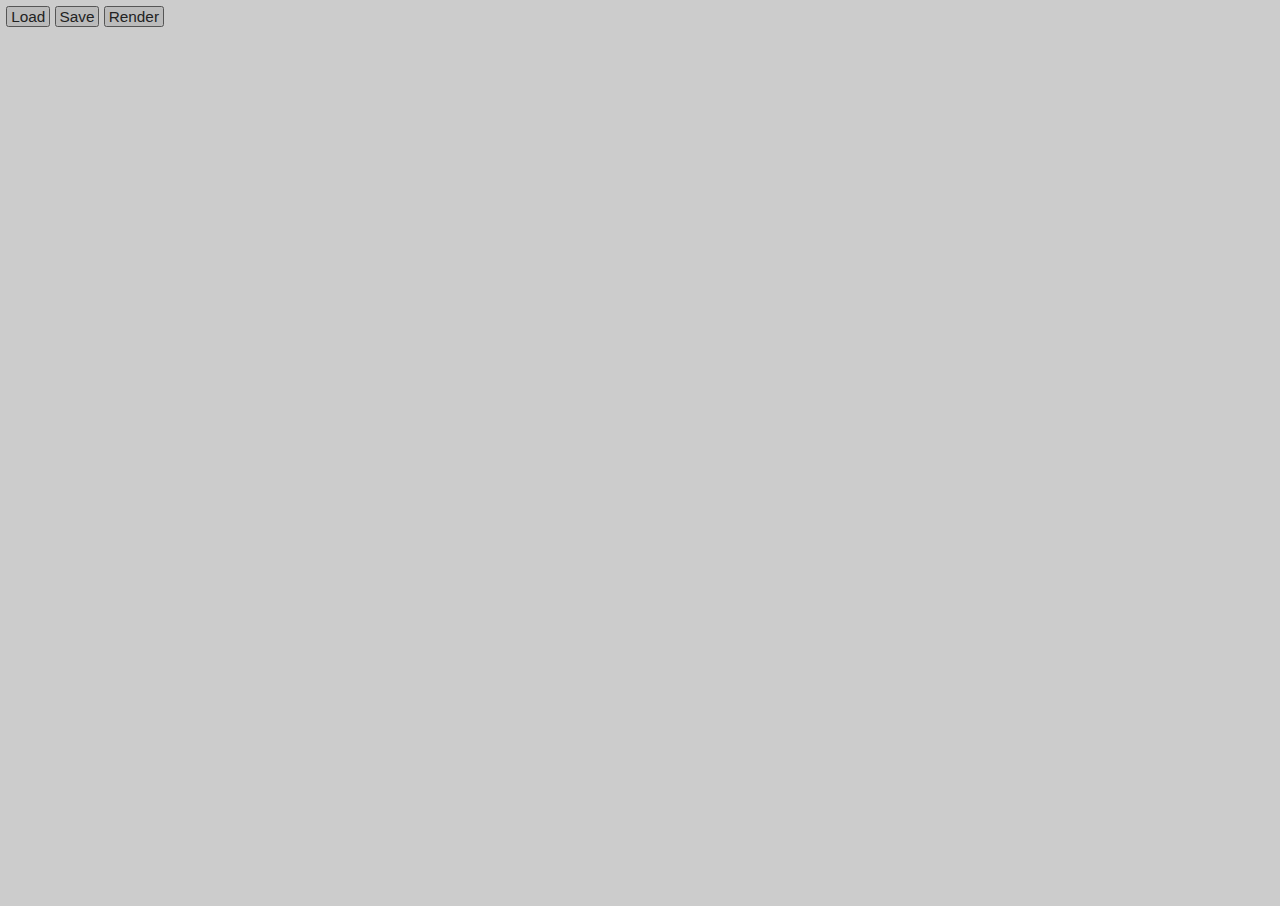
==== index.html @ 3b065305 "Convert remaining shaders to GLSL files. Also store uniform descriptions as JSON." ====
<!DOCTYPE html>
<html>
<head>
    <title> Path Tracer </title>
    <style>

    * {
        margin: 0;
        padding: 0;
        font-family: sans-serif;
    }

    html, body {
        height: 100%;
        width: 100%;
        background-color: #CCC;
        overflow: hidden;
    }


    .button {
        user-select: none;
        display: inline-block;
        line-height: 80%;
        font-size: 1.2vw;
        padding: 0.25vw 0.3vw 0.25vw 0.3vw;
        cursor: pointer;
        background-color: #BBB;
        color: #222;
        border: 0.1vmin solid #555;
        border-radius: 0.2vw;
    }

    .button:hover {
        background-color: #999;
    }

    .button:active {
        background-color: #777;
    }


    .render-column {
        float: left;
        padding-top: 0.5vw;
        padding-left: 0.5vw;
        width: calc(98% / 3);
        height: 100%;
    }

    .layout-column {
        float: left;
        padding-top: 0.5vw;
        padding-left: 0.5vw;
        width: calc(98% / 3);
        height: 100%;
    }


    #scene-model-list {
        height: 100%;
        overflow-y: scroll;
    }

    .scene-model-row {
        margin: 0vw 0.5vw 0.25vw 0vw;
        display: block;
    }

    .scene-model-row div {
        display: inline-block;
        width: 30%;
    }


    #render-output canvas {
        max-width: 100%;
        max-height: 100%;
    }
    </style>
</head>
<body>
    <div class="render-column">
        <div id="render-output"></div>
        <div id="render-controls">
            <div class="button" id="load-button"> Load </div>
            <div class="button" id="save-button"> Save </div>
            <div class="button" id="render-button"> Render </div>
        </div>
    </div>

    <div class="layout-column">
        <div id="scene-model-list"></div>
    </div>

    <div class="layout-column">
    </div>

    <template id="scene-model-row-template">
        <div class="scene-model-row button">
            <div class="scene-model-name"></div>
            <div class="scene-model-position"></div>
            <div class="scene-model-size"></div>
        </div>
    </template>

    <script type="text/javascript" src="src/Vec.js"></script>
    <script type="text/javascript" src="src/Polygon.js"></script>
    <script type="text/javascript" src="src/Material.js"></script>
    <script type="text/javascript" src="src/GLCommon.js"></script>
    <script type="text/javascript" src="src/RandomGen.js"></script>
    <script type="text/javascript" src="src/Scene.js"></script>
    <script type="text/javascript" src="src/Model.js"></script>
    <script type="text/javascript" src="src/ModelInstance.js"></script>
    <script type="text/javascript" src="src/KDTree.js"></script>
    <script type="text/javascript" src="src/PathTracer.js"></script>
    <script type="text/javascript" src="src/IO.js"></script>
    <script type="text/javascript" src="src/App.js"></script>
</body>
</html>
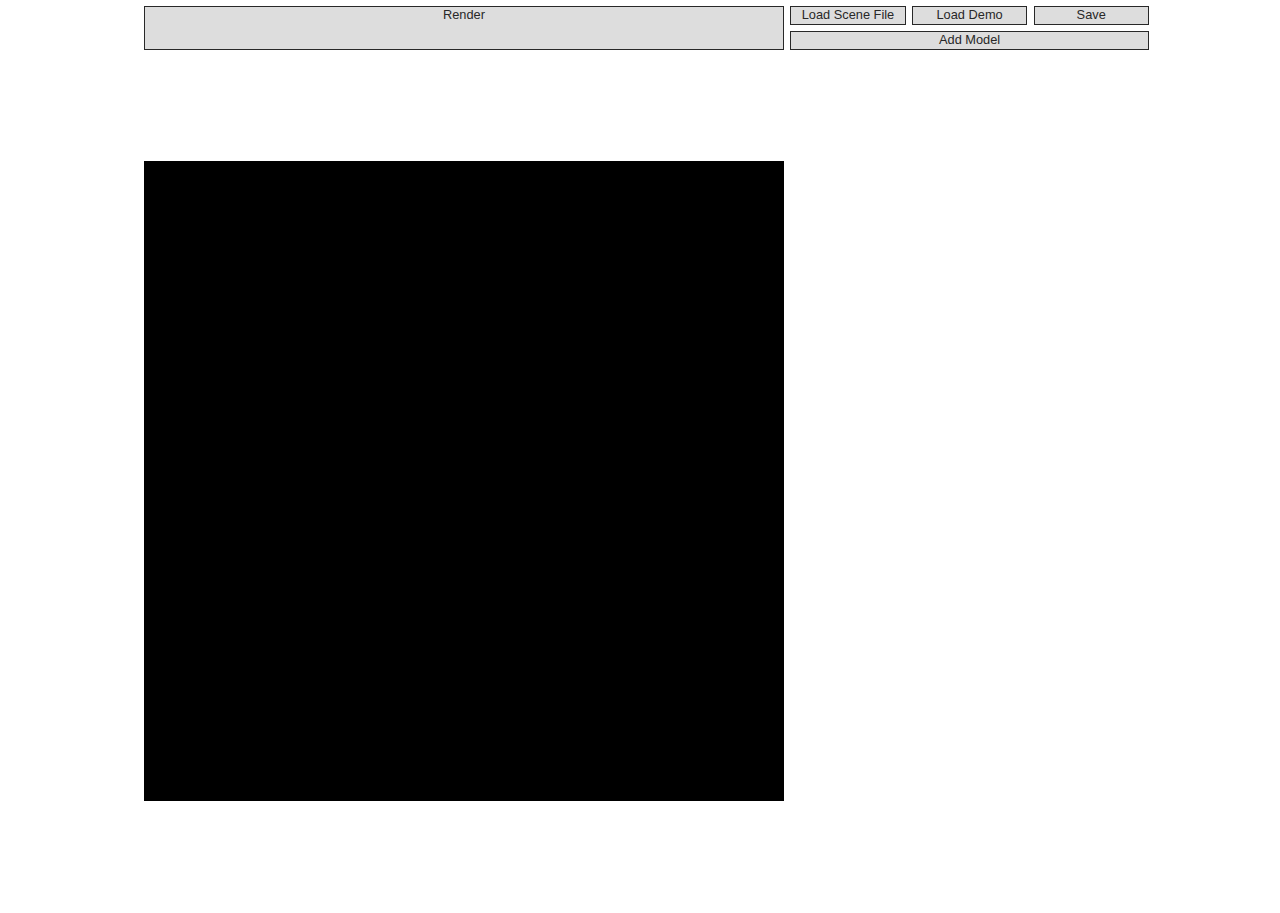
==== commit be513885: "Change filenames to hyphenated lower-case and display images properly." ====
--- a/index.html
+++ b/index.html
@@ -2,119 +2,91 @@
 <html>
 <head>
     <title> Path Tracer </title>
-    <style>
-
-    * {
-        margin: 0;
-        padding: 0;
-        font-family: sans-serif;
-    }
-
-    html, body {
-        height: 100%;
-        width: 100%;
-        background-color: #CCC;
-        overflow: hidden;
-    }
-
-
-    .button {
-        user-select: none;
-        display: inline-block;
-        line-height: 80%;
-        font-size: 1.2vw;
-        padding: 0.25vw 0.3vw 0.25vw 0.3vw;
-        cursor: pointer;
-        background-color: #BBB;
-        color: #222;
-        border: 0.1vmin solid #555;
-        border-radius: 0.2vw;
-    }
-
-    .button:hover {
-        background-color: #999;
-    }
-
-    .button:active {
-        background-color: #777;
-    }
-
-
-    .render-column {
-        float: left;
-        padding-top: 0.5vw;
-        padding-left: 0.5vw;
-        width: calc(98% / 3);
-        height: 100%;
-    }
-
-    .layout-column {
-        float: left;
-        padding-top: 0.5vw;
-        padding-left: 0.5vw;
-        width: calc(98% / 3);
-        height: 100%;
-    }
-
-
-    #scene-model-list {
-        height: 100%;
-        overflow-y: scroll;
-    }
-
-    .scene-model-row {
-        margin: 0vw 0.5vw 0.25vw 0vw;
-        display: block;
-    }
-
-    .scene-model-row div {
-        display: inline-block;
-        width: 30%;
-    }
-
-
-    #render-output canvas {
-        max-width: 100%;
-        max-height: 100%;
-    }
-    </style>
+    <link rel="stylesheet" href="ui.css" />
 </head>
 <body>
-    <div class="render-column">
-        <div id="render-output"></div>
-        <div id="render-controls">
-            <div class="button" id="load-button"> Load </div>
-            <div class="button" id="save-button"> Save </div>
-            <div class="button" id="render-button"> Render </div>
+    <div id="render-controls">
+        <div class="button" id="render-button"> Render </div>
+    </div>
+
+    <div id="scene-controls">
+        <div class="button" id="load-button"> Load Scene File </div>
+        <div class="button" id="load-default-button"> Load Demo </div>
+        <div class="button" id="save-button"> Save </div>
+        <div class="button" id="edit-button"> Add Model </div>
+    </div>
+
+    <div id="render-output">
+        <!-- Canvas gets inserted here by JS code -->
+    </div>
+
+    <div id="model-list">
+        <!-- Clones of model-template get inserted here by JS code -->
+    </div>
+
+    <div id="material-list"></div>
+
+    <script type="text/javascript" src="src/vec.js"></script>
+    <script type="text/javascript" src="src/polygon.js"></script>
+    <script type="text/javascript" src="src/material.js"></script>
+    <script type="text/javascript" src="src/gl-common.js"></script>
+    <script type="text/javascript" src="src/random-gen.js"></script>
+    <script type="text/javascript" src="src/scene.js"></script>
+    <script type="text/javascript" src="src/model.js"></script>
+    <script type="text/javascript" src="src/model-instance.js"></script>
+    <script type="text/javascript" src="src/kd-tree.js"></script>
+    <script type="text/javascript" src="src/path-tracer.js"></script>
+    <script type="text/javascript" src="src/io.js"></script>
+    <script type="text/javascript" src="src/ui/app.js"></script>
+</body>
+
+<template id="model-template">
+    <div class="model">
+        <div class="model-name"></div>
+        <div class="model-grid">
+            <div class="input-label"> Position </div>
+            <div class="model-position"></div>
+
+            <div class="input-label"> Size </div>
+            <div class="model-size"></div>
+
+            <div class="input-label"> Material </div>
+            <div class="model-material"></div>
         </div>
     </div>
+</template>
 
-    <div class="layout-column">
-        <div id="scene-model-list"></div>
+<template id="material-template">
+    <div class="material">
+        <div class="input-label"> Specularity </div>
+        <input type="number" class="material-specularity" />
+
+        <div class="input-label"> Diffuse </div>
+        <div class="material-component material-diffuse"></div>
+
+        <div class="input-label"> Specular </div>
+        <div class="material-component material-specular"></div>
+
+        <div class="input-label"> Emission </div>
+        <div class="material-component material-emission"></div>
     </div>
+</template>
 
-    <div class="layout-column">
+<template id="vec3-template">
+    <div class="vec3">
+        <div class="vec3-component">
+            <div class="vec3-component-label"> X </div>
+            <input type="number" class="vec3-x vec3-component-value" />
+        </div>
+        <div class="vec3-component">
+            <div class="vec3-component-label"> Y </div>
+            <input type="number" class="vec3-y vec3-component-value" />
+        </div>
+        <div class="vec3-component">
+            <div class="vec3-component-label"> Z </div>
+            <input type="number" class="vec3-z vec3-component-value" />
+        </div>
     </div>
+</template>
 
-    <template id="scene-model-row-template">
-        <div class="scene-model-row button">
-            <div class="scene-model-name"></div>
-            <div class="scene-model-position"></div>
-            <div class="scene-model-size"></div>
-        </div>
-    </template>
-
-    <script type="text/javascript" src="src/Vec.js"></script>
-    <script type="text/javascript" src="src/Polygon.js"></script>
-    <script type="text/javascript" src="src/Material.js"></script>
-    <script type="text/javascript" src="src/GLCommon.js"></script>
-    <script type="text/javascript" src="src/RandomGen.js"></script>
-    <script type="text/javascript" src="src/Scene.js"></script>
-    <script type="text/javascript" src="src/Model.js"></script>
-    <script type="text/javascript" src="src/ModelInstance.js"></script>
-    <script type="text/javascript" src="src/KDTree.js"></script>
-    <script type="text/javascript" src="src/PathTracer.js"></script>
-    <script type="text/javascript" src="src/IO.js"></script>
-    <script type="text/javascript" src="src/App.js"></script>
-</body>
 </html>
--- a/ui.css
+++ b/ui.css
@@ -0,0 +1,186 @@
+* {
+    font-family: sans-serif;
+    margin: 0;
+    padding: 0;
+}
+
+html {
+    width: 100vw;
+    height: 100vh;
+    font-size: 1vw;
+}
+
+body {
+    width: 100vw;
+    height: 100vh;
+    overflow: hidden;
+
+    display: grid;
+    grid-template-columns: auto 50vw 28vw auto;
+    grid-template-rows: auto 1fr;
+    grid-gap: 0.5vw;
+    padding: 0.5vw;
+}
+
+#render-controls {
+    grid-area: 1 / 2;
+    display: grid;
+    grid-template-columns: 1fr;
+    grid-template-rows: auto;
+    grid-gap: 0.5vw;
+}
+
+#scene-controls {
+    grid-area: 1 / 3;
+    display: grid;
+    grid-template-columns: 1fr 1fr 1fr;
+    grid-template-rows: auto auto;
+    grid-gap: 0.5vw;
+}
+
+#render-output {
+    grid-area: 2 / 2;
+    display: flex;
+}
+
+#model-list {
+    grid-area: 2 / 3;
+    display: block;
+    max-height: 100%;
+    max-width: 100%;
+    overflow-y: auto;
+}
+
+#render-output canvas {
+    object-fit: contain;
+    max-width: 100%;
+    max-height: 100%;
+
+    image-rendering: pixelated;
+}
+
+#edit-button {
+    grid-area: 2 / 1 / 3 / 4;
+}
+
+.model {
+    border: #282828 0.05vw solid;
+    font-size: 0.8rem;
+    margin-bottom: 0.5vw;
+    padding: 0.5vw;
+}
+
+.model-grid {
+    margin-top: 0.5vw;
+    display: grid;
+    grid-template-columns: 1fr auto;
+    grid-template-rows: auto auto auto auto;
+    grid-gap: 0.5vw;
+}
+
+.model-name {
+    font-size: 1rem;
+}
+
+.material {
+    border: #282828 0.05vw solid;
+    font-size: 0.8rem;
+    padding: 0.5vw;
+    display: grid;
+    grid-template-columns: auto auto;
+    grid-template-rows: auto auto auto auto;
+    grid-gap: 0.5vw;
+}
+
+.button {
+    user-select: none;
+    cursor: pointer;
+
+    display: inline-block;
+    padding: 0.23vw 0.3vw 0.25vw 0.3vw;
+
+    line-height: 80%;
+    font-size: 1rem;
+    text-align: center;
+
+    border: #282828 0.05vw solid;
+    background-color: #DDD;
+    color: #282828;
+}
+
+.button:hover {
+    background-color: #CCC;
+}
+
+.button:active {
+    background-color: #BBB;
+}
+
+.input-label {
+    color: #222;
+}
+
+input:focus {
+    outline: none;
+}
+
+input[type="number"] {
+    text-align: right;
+    font-size: 0.8rem;
+    padding: 0 0.2vw;
+}
+
+input::-webkit-outer-spin-button, input::-webkit-inner-spin-button {
+    -webkit-appearance: none;
+    padding: 0;
+    margin: 0;
+}
+
+input[type="color"] {
+    -webkit-appearance: none;
+    border: #282828 0.05vw solid;
+    height: 1vw;
+    width: 100%;
+    cursor: pointer;
+}
+
+input::-webkit-color-swatch-wrapper, input::-webkit-color-swatch {
+    padding: 0;
+    margin: 0;
+    border: none;
+}
+
+.material-specularity {
+    border: #282828 0.05vw solid;
+}
+
+.material-component img {
+    width: calc(100% - 2 * 0.05vw);
+    border: #282828 0.05vw solid;
+}
+
+
+.vec3 {
+    display: grid;
+    grid-template-columns: 1fr 1fr 1fr;
+    grid-template-rows: 1fr;
+    grid-gap: 0.5vw;
+}
+
+.vec3-component {
+    display: grid;
+    grid-template-columns: auto 1fr;
+    grid-template-rows: 1fr;
+    border: #282828 0.05vw solid;
+    padding-left: 0.2vw;
+}
+
+.vec3-component-label {
+    margin: 0;
+    color: #777;
+}
+
+.vec3-component-value {
+    border: none;
+    width: 5vw;
+}
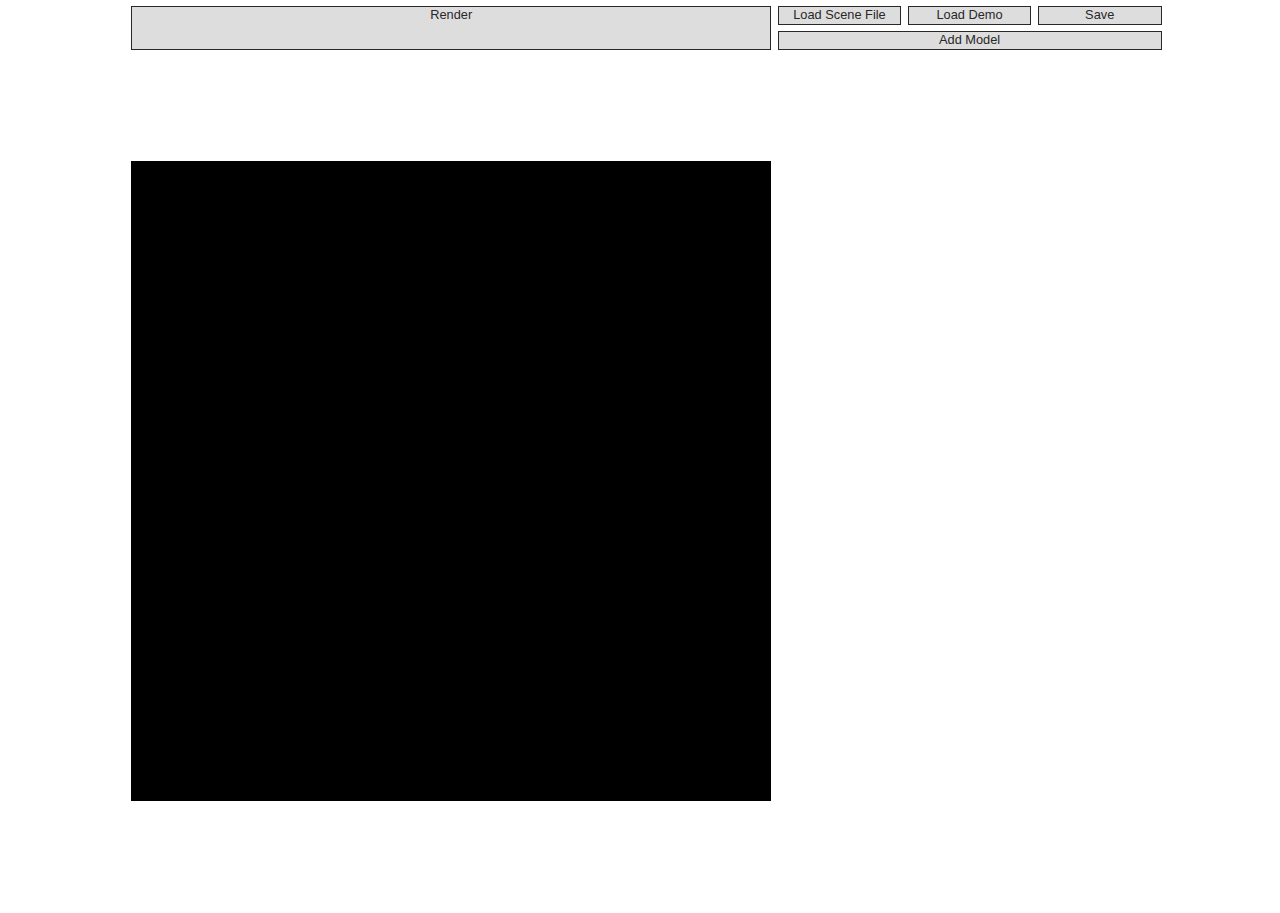
==== commit d898991c: "Allow images to be opened and used in materials." ====
--- a/index.html
+++ b/index.html
@@ -5,6 +5,8 @@
     <link rel="stylesheet" href="ui.css" />
 </head>
 <body>
+
+
     <div id="render-controls">
         <div class="button" id="render-button"> Render </div>
     </div>
@@ -13,7 +15,7 @@
         <div class="button" id="load-button"> Load Scene File </div>
         <div class="button" id="load-default-button"> Load Demo </div>
         <div class="button" id="save-button"> Save </div>
-        <div class="button" id="edit-button"> Add Model </div>
+        <div class="button" id="add-model-button"> Add Model </div>
     </div>
 
     <div id="render-output">
@@ -23,8 +25,6 @@
     <div id="model-list">
         <!-- Clones of model-template get inserted here by JS code -->
     </div>
-
-    <div id="material-list"></div>
 
     <script type="text/javascript" src="src/vec.js"></script>
     <script type="text/javascript" src="src/polygon.js"></script>
@@ -42,16 +42,25 @@
 
 <template id="model-template">
     <div class="model">
-        <div class="model-name"></div>
-        <div class="model-grid">
-            <div class="input-label"> Position </div>
-            <div class="model-position"></div>
+        <div class="model-banner">
+            <div class="model-name"></div>
+            <div class="button model-delete-button"> Delete </div>
+            <div class="button model-edit-button">
+                <span class="model-edit-button-disabled-text"> Edit </span>
+                <span class="model-edit-button-enabled-text"> Show Less </span>
+            </div>
+        </div>
+        <div class="model-data-section">
+            <div class="model-grid">
+                <div class="input-label"> Position </div>
+                <div class="model-position"></div>
 
-            <div class="input-label"> Size </div>
-            <div class="model-size"></div>
+                <div class="input-label"> Scale </div>
+                <div class="model-size"></div>
 
-            <div class="input-label"> Material </div>
-            <div class="model-material"></div>
+                <div class="input-label"> Material </div>
+                <div class="model-material"></div>
+            </div>
         </div>
     </div>
 </template>
@@ -62,13 +71,27 @@
         <input type="number" class="material-specularity" />
 
         <div class="input-label"> Diffuse </div>
-        <div class="material-component material-diffuse"></div>
+        <div class="material-diffuse"></div>
 
         <div class="input-label"> Specular </div>
-        <div class="material-component material-specular"></div>
+        <div class="material-specular"></div>
 
         <div class="input-label"> Emission </div>
-        <div class="material-component material-emission"></div>
+        <div class="material-emission"></div>
+    </div>
+</template>
+
+<template id="material-component-template">
+    <div class="material-component">
+        <div>
+            <div class="material-component-value"> </div>
+        </div>
+        <div>
+            <div class="button material-component-button">
+                <span class="material-component-button-color-text"> Use Image Instead </span>
+                <span class="material-component-button-image-text"> Use Color Instead </span>
+            </div>
+        </div>
     </div>
 </template>
 
--- a/ui.css
+++ b/ui.css
@@ -16,7 +16,7 @@
     overflow: hidden;
 
     display: grid;
-    grid-template-columns: auto 50vw 28vw auto;
+    grid-template-columns: auto 50vw 30vw auto;
     grid-template-rows: auto 1fr;
     grid-gap: 0.5vw;
     padding: 0.5vw;
@@ -53,13 +53,13 @@
 
 #render-output canvas {
     object-fit: contain;
-    max-width: 100%;
-    max-height: 100%;
+    width: 100%;
+    height: 100%;
 
     image-rendering: pixelated;
 }
 
-#edit-button {
+#add-model-button {
     grid-area: 2 / 1 / 3 / 4;
 }
 
@@ -70,10 +70,36 @@
     padding: 0.5vw;
 }
 
+.model-banner {
+    display: grid;
+    grid-template-columns: 1fr auto auto;
+    grid-gap: 0.5vw;
+}
+
+/* Display the text that is appropriate for the current editing state */
+.model-edit-button-disabled-text,
+.edit-enabled .model-edit-button-enabled-text {
+    display: inline-block;
+}
+
+/* Hide text that is not appropriate for the current editing state */
+.edit-enabled .model-edit-button-disabled-text,
+.model-edit-button-enabled-text {
+    display: none;
+}
+
+.model-data-section {
+    display: none;
+}
+
+.edit-enabled .model-data-section {
+    display: block;
+}
+
 .model-grid {
     margin-top: 0.5vw;
     display: grid;
-    grid-template-columns: 1fr auto;
+    grid-template-columns: auto 1fr;
     grid-template-rows: auto auto auto auto;
     grid-gap: 0.5vw;
 }
@@ -87,9 +113,50 @@
     font-size: 0.8rem;
     padding: 0.5vw;
     display: grid;
-    grid-template-columns: auto auto;
+    grid-template-columns: auto 18vw;
     grid-template-rows: auto auto auto auto;
     grid-gap: 0.5vw;
+}
+
+.material-component {
+    display: grid;
+    grid-gap: 0.5vw;
+    grid-template-columns: auto;
+    grid-template-rows: auto auto;
+}
+
+.material-component-button {
+    width: 96%;
+}
+
+.material-component-value {
+    display: flex;
+}
+
+.material-specularity {
+    border: #282828 0.05vw solid;
+}
+
+.material-component-value img {
+    object-fit: contain;
+    object-position: 50% 50%;
+    background: #DDD;
+    width: calc(100% - 2 * 0.05vw);
+    max-height: 12vw;
+    border: #282828 0.05vw solid;
+    image-rendering: pixelated;
+}
+
+/* Display the text that is appropriate for the material component type */
+.material-component-flat .material-component-button-color-text,
+.material-component-button-image-text {
+    display: inline-block;
+}
+
+/* Hide text that is not appropriate for the material component type */
+.material-component-button-color-text,
+.material-component-flat .material-component-button-image-text {
+    display: none;
 }
 
 .button {
@@ -139,7 +206,7 @@
 input[type="color"] {
     -webkit-appearance: none;
     border: #282828 0.05vw solid;
-    height: 1vw;
+    height: 1.25vw;
     width: 100%;
     cursor: pointer;
 }
@@ -149,16 +216,6 @@
     margin: 0;
     border: none;
 }
-
-.material-specularity {
-    border: #282828 0.05vw solid;
-}
-
-.material-component img {
-    width: calc(100% - 2 * 0.05vw);
-    border: #282828 0.05vw solid;
-}
-
 
 .vec3 {
     display: grid;
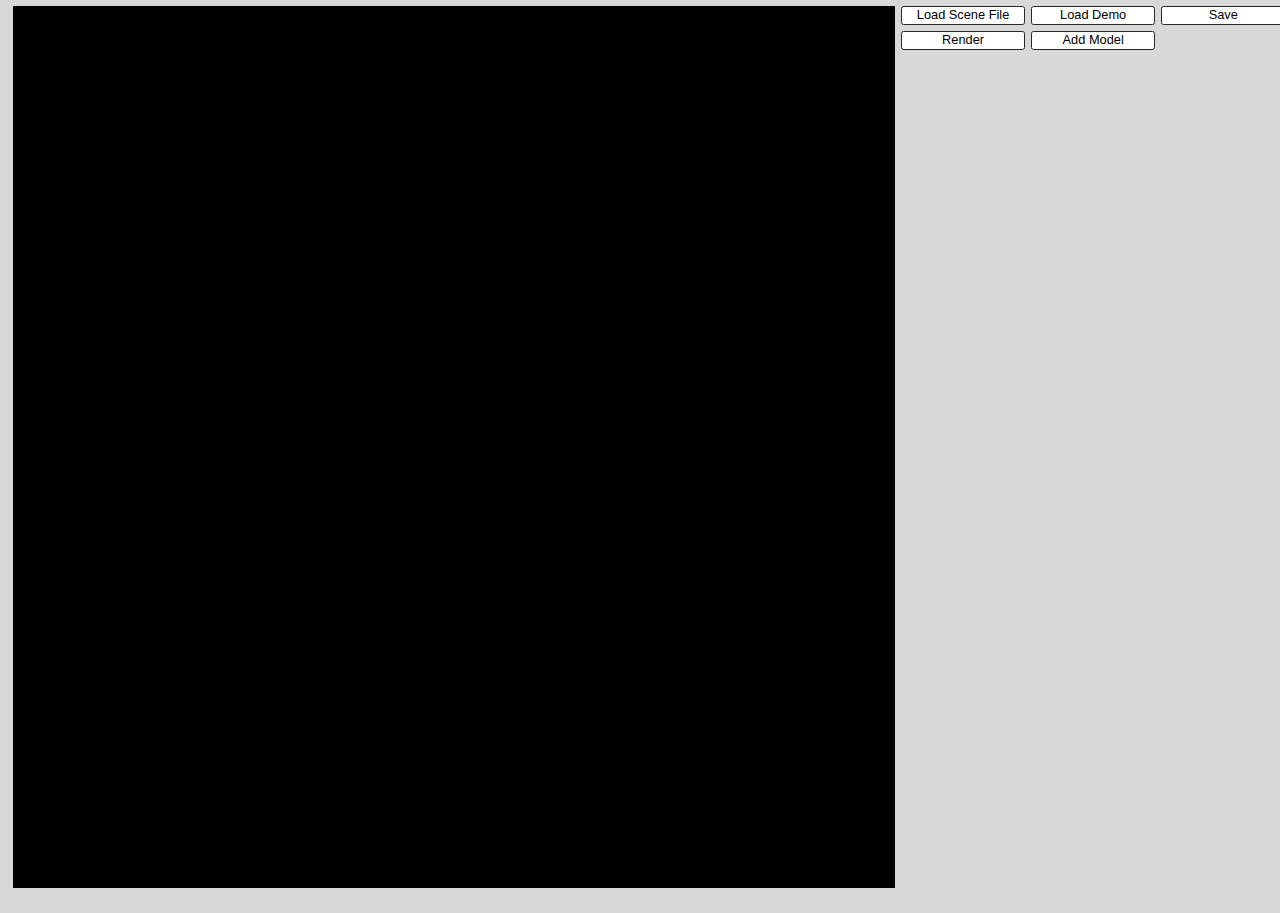
==== commit 96e2e246: "Create camera representation that allows position, FOV, and direction to be controlled." ====
--- a/index.html
+++ b/index.html
@@ -6,15 +6,11 @@
 </head>
 <body>
 
-
-    <div id="render-controls">
-        <div class="button" id="render-button"> Render </div>
-    </div>
-
-    <div id="scene-controls">
+    <div id="controls">
         <div class="button" id="load-button"> Load Scene File </div>
         <div class="button" id="load-default-button"> Load Demo </div>
         <div class="button" id="save-button"> Save </div>
+            <div class="button" id="render-button"> Render </div>
         <div class="button" id="add-model-button"> Add Model </div>
     </div>
 
@@ -31,6 +27,7 @@
     <script type="text/javascript" src="src/material.js"></script>
     <script type="text/javascript" src="src/gl-common.js"></script>
     <script type="text/javascript" src="src/random-gen.js"></script>
+    <script type="text/javascript" src="src/camera.js"></script>
     <script type="text/javascript" src="src/scene.js"></script>
     <script type="text/javascript" src="src/model.js"></script>
     <script type="text/javascript" src="src/model-instance.js"></script>
@@ -43,7 +40,7 @@
 <template id="model-template">
     <div class="model">
         <div class="model-banner">
-            <div class="model-name"></div>
+            <div class="model-name"> </div>
             <div class="button model-delete-button"> Delete </div>
             <div class="button model-edit-button">
                 <span class="model-edit-button-disabled-text"> Edit </span>
@@ -57,37 +54,31 @@
 
                 <div class="input-label"> Scale </div>
                 <div class="model-size"></div>
-
-                <div class="input-label"> Material </div>
-                <div class="model-material"></div>
             </div>
         </div>
     </div>
 </template>
 
 <template id="material-template">
-    <div class="material">
-        <div class="input-label"> Specularity </div>
-        <input type="number" class="material-specularity" />
+    <div class="input-label"> Specularity </div>
+    <input type="number" class="material-specularity" />
 
-        <div class="input-label"> Diffuse </div>
-        <div class="material-diffuse"></div>
+    <div class="input-label"> Diffuse </div>
+    <div class="material-diffuse"></div>
 
-        <div class="input-label"> Specular </div>
-        <div class="material-specular"></div>
+    <div class="input-label"> Specular </div>
+    <div class="material-specular"></div>
 
-        <div class="input-label"> Emission </div>
-        <div class="material-emission"></div>
-    </div>
+    <div class="input-label"> Emission </div>
+    <div class="material-emission"></div>
 </template>
 
 <template id="material-component-template">
     <div class="material-component">
+
+        <div class="material-component-value"> </div>
         <div>
-            <div class="material-component-value"> </div>
-        </div>
-        <div>
-            <div class="button material-component-button">
+            <div class="button small-button material-component-button">
                 <span class="material-component-button-color-text"> Use Image Instead </span>
                 <span class="material-component-button-image-text"> Use Color Instead </span>
             </div>
@@ -97,18 +88,24 @@
 
 <template id="vec3-template">
     <div class="vec3">
-        <div class="vec3-component">
-            <div class="vec3-component-label"> X </div>
-            <input type="number" class="vec3-x vec3-component-value" />
-        </div>
-        <div class="vec3-component">
-            <div class="vec3-component-label"> Y </div>
-            <input type="number" class="vec3-y vec3-component-value" />
-        </div>
-        <div class="vec3-component">
-            <div class="vec3-component-label"> Z </div>
-            <input type="number" class="vec3-z vec3-component-value" />
-        </div>
+        <label>
+            <div class="vec3-component">
+                <div class="vec3-component-label"> X </div>
+                <input type="number" class="vec3-x vec3-component-value" />
+            </div>
+        </label>
+        <label>
+            <div class="vec3-component">
+                <div class="vec3-component-label"> Y </div>
+                <input type="number" class="vec3-y vec3-component-value" />
+            </div>
+        </label>
+        <label>
+            <div class="vec3-component">
+                <div class="vec3-component-label"> Z </div>
+                <input type="number" class="vec3-z vec3-component-value" />
+            </div>
+        </label>
     </div>
 </template>
 
--- a/ui.css
+++ b/ui.css
@@ -2,6 +2,8 @@
     font-family: sans-serif;
     margin: 0;
     padding: 0;
+    background-color: inherit;
+    color: inherit;
 }
 
 html {
@@ -14,37 +16,30 @@
     width: 100vw;
     height: 100vh;
     overflow: hidden;
-
-    display: grid;
-    grid-template-columns: auto 50vw 30vw auto;
-    grid-template-rows: auto 1fr;
+    background-color: #D8D8D8;
+
+    display: grid;
+    grid-template-columns: auto 98vh 30vw auto;
+    grid-template-rows: auto 1fr 0.5vw;
     grid-gap: 0.5vw;
     padding: 0.5vw;
 }
 
-#render-controls {
-    grid-area: 1 / 2;
-    display: grid;
-    grid-template-columns: 1fr;
-    grid-template-rows: auto;
-    grid-gap: 0.5vw;
-}
-
-#scene-controls {
-    grid-area: 1 / 3;
+#render-output {
+    grid-area: 1 / 2 / span 2 / span 1;
+    display: flex;
+}
+
+#controls {
+    grid-area: 1 / 3 / 2 / 4;
     display: grid;
     grid-template-columns: 1fr 1fr 1fr;
     grid-template-rows: auto auto;
     grid-gap: 0.5vw;
 }
 
-#render-output {
-    grid-area: 2 / 2;
-    display: flex;
-}
-
 #model-list {
-    grid-area: 2 / 3;
+    grid-area: 2 / 3 / 3 / 4;
     display: block;
     max-height: 100%;
     max-width: 100%;
@@ -53,27 +48,49 @@
 
 #render-output canvas {
     object-fit: contain;
+    object-position: 50% 0%;
     width: 100%;
     height: 100%;
-
     image-rendering: pixelated;
 }
 
-#add-model-button {
-    grid-area: 2 / 1 / 3 / 4;
-}
-
 .model {
-    border: #282828 0.05vw solid;
     font-size: 0.8rem;
+    padding: 0.5vw;
     margin-bottom: 0.5vw;
-    padding: 0.5vw;
+    border: #282828 0.05vw solid;
+    border-radius: 0.2vw;
+    background-color: #AAA;
+}
+
+.model:last-child {
+    margin-bottom: 0;
 }
 
 .model-banner {
     display: grid;
     grid-template-columns: 1fr auto auto;
     grid-gap: 0.5vw;
+}
+
+.model-name {
+    display: grid;
+}
+
+.model-name input {
+    font-size: 1rem;
+    text-shadow: 0 0 0.2vw #CCC;
+    padding: 0 0.2vw;
+    border: none;
+}
+
+.model-name input {
+    background-color: inherit;
+}
+
+.edit-enabled .model-name input {
+    background-color: #FFF;
+    border: #282828 0.05vw solid;
 }
 
 /* Display the text that is appropriate for the current editing state */
@@ -100,7 +117,6 @@
     margin-top: 0.5vw;
     display: grid;
     grid-template-columns: auto 1fr;
-    grid-template-rows: auto auto auto auto;
     grid-gap: 0.5vw;
 }
 
@@ -108,20 +124,11 @@
     font-size: 1rem;
 }
 
-.material {
-    border: #282828 0.05vw solid;
-    font-size: 0.8rem;
-    padding: 0.5vw;
-    display: grid;
-    grid-template-columns: auto 18vw;
-    grid-template-rows: auto auto auto auto;
-    grid-gap: 0.5vw;
-}
-
 .material-component {
-    display: grid;
-    grid-gap: 0.5vw;
-    grid-template-columns: auto;
+    margin-right: calc(0.5vw - 0.1vw);
+    display: grid;
+    grid-column-gap: 0.5vw;
+    grid-template-columns: 2.18fr 1fr;
     grid-template-rows: auto auto;
 }
 
@@ -140,7 +147,7 @@
 .material-component-value img {
     object-fit: contain;
     object-position: 50% 50%;
-    background: #DDD;
+    background: #FFF;
     width: calc(100% - 2 * 0.05vw);
     max-height: 12vw;
     border: #282828 0.05vw solid;
@@ -170,21 +177,32 @@
     font-size: 1rem;
     text-align: center;
 
-    border: #282828 0.05vw solid;
+    border-radius: 0.2vw;
+    border: #282828 0.05vw solid;
+    background-color: #FFF;
+}
+
+.button:hover {
     background-color: #DDD;
-    color: #282828;
-}
-
-.button:hover {
+}
+
+.button:active {
     background-color: #CCC;
 }
 
-.button:active {
-    background-color: #BBB;
+.small-button {
+    font-size: 0.8rem;
+    padding: 0.23vw 0.3vw 0.27vw 0.3vw;
 }
 
 .input-label {
     color: #222;
+}
+
+input {
+    border-radius: 0.2vw;
+    border: #282828 0.05vw solid;
+    background-color: #FFF;
 }
 
 input:focus {
@@ -194,7 +212,7 @@
 input[type="number"] {
     text-align: right;
     font-size: 0.8rem;
-    padding: 0 0.2vw;
+    padding: 0.1vw 0.2vw 0.1vw 0.2vw;
 }
 
 input::-webkit-outer-spin-button, input::-webkit-inner-spin-button {
@@ -205,8 +223,7 @@
 
 input[type="color"] {
     -webkit-appearance: none;
-    border: #282828 0.05vw solid;
-    height: 1.25vw;
+    height: 1.11vw;
     width: 100%;
     cursor: pointer;
 }
@@ -215,6 +232,7 @@
     padding: 0;
     margin: 0;
     border: none;
+    border-radius: 0.15vw;
 }
 
 .vec3 {
@@ -226,18 +244,22 @@
 
 .vec3-component {
     display: grid;
-    grid-template-columns: auto 1fr;
+    grid-template-columns: 0.5vw 1fr;
     grid-template-rows: 1fr;
     border: #282828 0.05vw solid;
     padding-left: 0.2vw;
+    border-radius: 0.2vw;
+    background-color: #FFF;
+    cursor: text;
 }
 
 .vec3-component-label {
     margin: 0;
+    padding: 0.1vw 0vw 0.1vw 0vw;
     color: #777;
 }
 
 .vec3-component-value {
     border: none;
-    width: 5vw;
-}
+    width: calc(100% - 0.4vw);
+}
